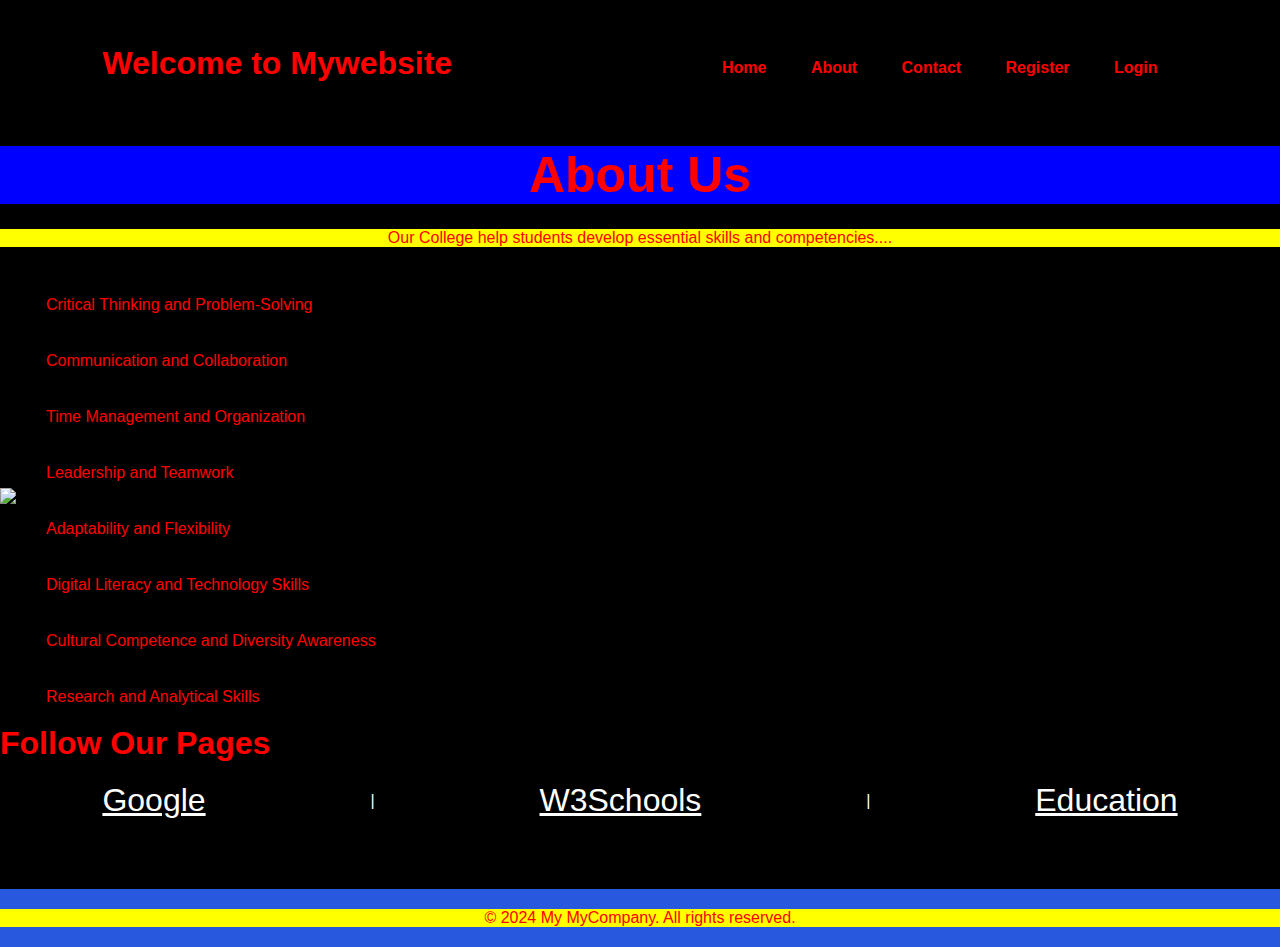
==== About.html @ fc6ec4e7 "Add files via upload" ====
<!DOCTYPE html>
<html lang="en">
<head>
    <meta charset="UTF-8">
    <meta http-equiv="X-UA-Compatible" content="IE=edge">
    <meta name="viewport" content="width=device-width, initial-scale=1.0">
    <title>About Us</title>
    <link rel="stylesheet" href="Mystyle4.css">
    <style>
        *{
            margin:0px;
            padding: 0px;
            box-sizing: border-box;
            font-family: 'Roboto',sans-serif;
        }
        body{
            background-color: black;
            color: #fff;

        }
        .heading{
            text-align: center;
            margin: 20px auto;
        }
        .heading h1{
            font-size: 50px;
            color: Red;
            margin-bottom: 25px;
            background-color: Blue;
        }
        p{
            color: red;
            background-color: Yellow;
        }
        ul {
            float: right;
            line-height: 3.5rem;
            margin-left: 30px;
            margin-top: 10px;
            background-color: #000;
            color: #ff0000;
            list-style-type: none;
        }

        nav ul li a, h1 {
            color: red;
        }
        .container{
            align-items: center;
            background-color: black;
            display: flex;
        }
        .links nav a{
            font-size: 2rem;
            color: #fff;
        }

    </style>
</head>
<body>
    <nav>
        <h1>Welcome to Mywebsite</h1>
        <ul>
            <li><a href=".\Home.html">Home</a></li>
            <li><a href=".\About.html">About</a></li>
            <li><a href="./contactus.html">Contact</a></li>
            <li><a href="/Project3-228A5A0509/Registration.html">Register</a></li>
            <li><a href="login.html">Login</a></li>
            
        </ul>
        </nav>
        <div class="content">

            <div class="heading">
                <h1>About Us</h1>
                <p>Our College help students develop essential skills and competencies....<br>
            </div>
            <div class="container">
                <img src="/rise logo.png">
                <ul>
                    <li>Critical Thinking and Problem-Solving</li>
                    <li>Communication and Collaboration</li>
                    <li>Time Management and Organization</li>
                    <li>Leadership and Teamwork</li>
                    <li>Adaptability and Flexibility</li> 
                    <li>Digital Literacy and Technology Skills</li>
                    <li>Cultural Competence and Diversity Awareness</li>
                    <li>Research and Analytical Skills</li>  
                </ul>
            </div>
            <div class="links">
                <h1>Follow Our Pages</h1>
            <nav>
                <a href="http://www.google.com">Google</a> |
                <a href="http://www.w3schools.com">W3Schools</a> |
                <a href="http://www.ashokworld.in">Education</a>
            </nav>
        </div>
        </div>
        <footer>
            <p>&copy; 2024 My MyCompany. All rights reserved.</p>
        </footer>
</body>
</html>
---- Mystyle4.css ----
*{
    margin:0;
    padding: 0;
    font-family: sans-serif;
}
body{
    background-color:#eff4fd;
}
nav{
    display: flex;
    width: 84%;
    margin: auto;
    padding: 20px 0;
    align-items: center;
    justify-content: space-between;
}
nav ul li{
    display: inline-block;
    list-style: none;
    margin: 10px 20px;
}
nav ul li a{
    text-decoration: none;
    color:#000;
    font-weight: bold;
}
nav ul li a:hover {
    color:red;

}
.data{
    margin-left: 8%;
    margin-top: 15%;
}
.data h1{
    font-size: 50px;
    color: black;
    margin-bottom: 20px;
}
span{
    color:orange;
}
.data p{
    color: #555;
    line-height: 22px;
}
.data a{
    background-color: #000;
    color: white;
    text-decoration: none;
    font-weight: bold;
    padding: 10px 18px;
    display: inline-block;
    margin: 30px 0;
    border-radius: 5px;
}

 footer{
    margin-bottom:0px;
    background-color: #2858de;
    color: white;
    text-align: center;
    padding: 20px 0;
    margin-top: 50px;
    position: absolute;
    bottom: fixed;
    width: 100vw;
}
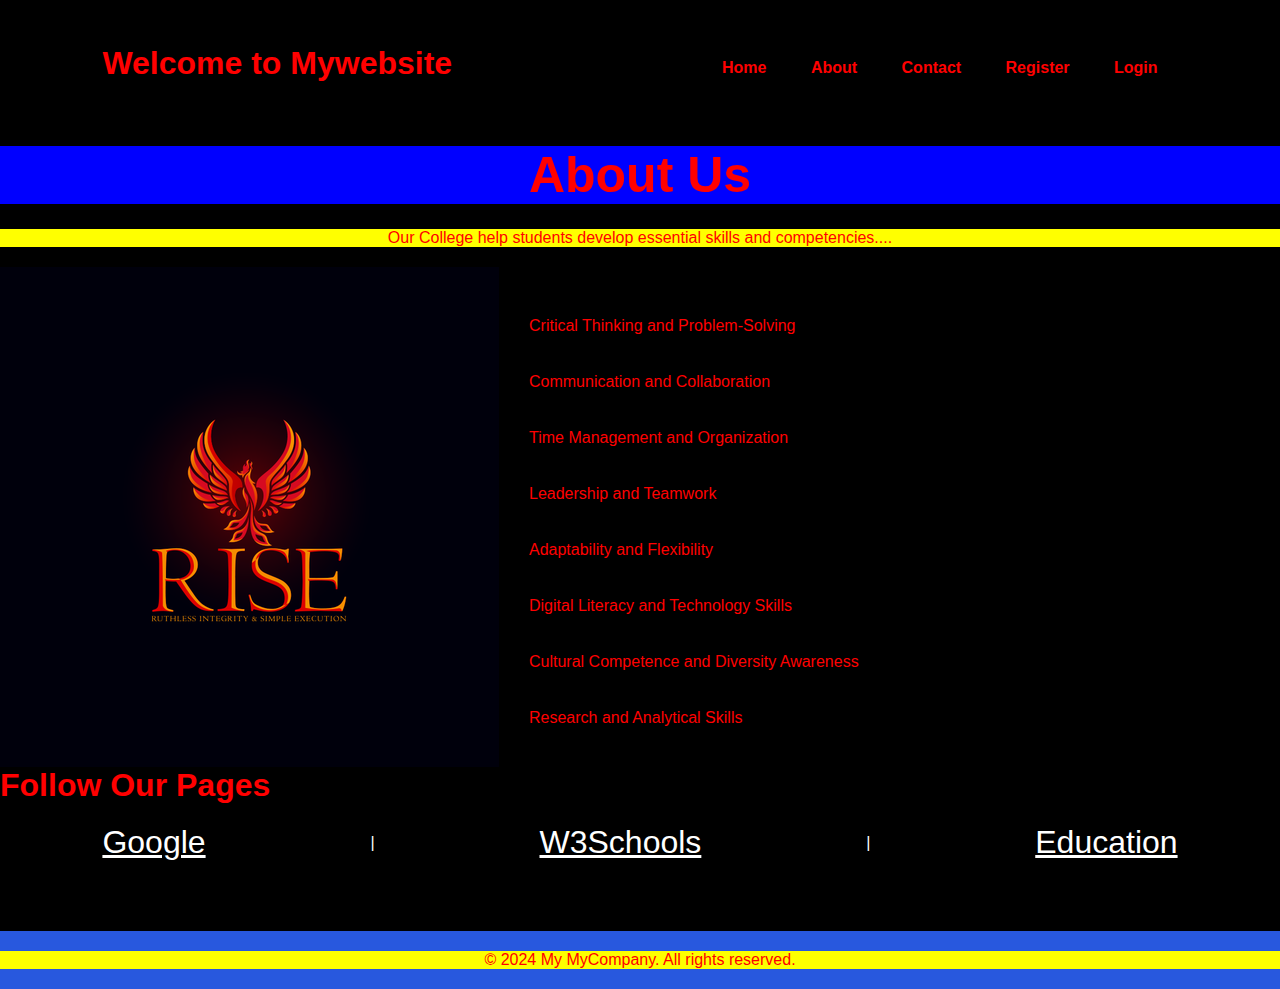
==== commit 6b36bc3d: "About.html" ====
--- a/About.html
+++ b/About.html
@@ -64,7 +64,7 @@
             <li><a href=".\Home.html">Home</a></li>
             <li><a href=".\About.html">About</a></li>
             <li><a href="./contactus.html">Contact</a></li>
-            <li><a href="/Project3-228A5A0509/Registration.html">Register</a></li>
+            <li><a href="Registration.html">Register</a></li>
             <li><a href="login.html">Login</a></li>
             
         </ul>
@@ -101,4 +101,4 @@
             <p>&copy; 2024 My MyCompany. All rights reserved.</p>
         </footer>
 </body>
-</html>+</html>
